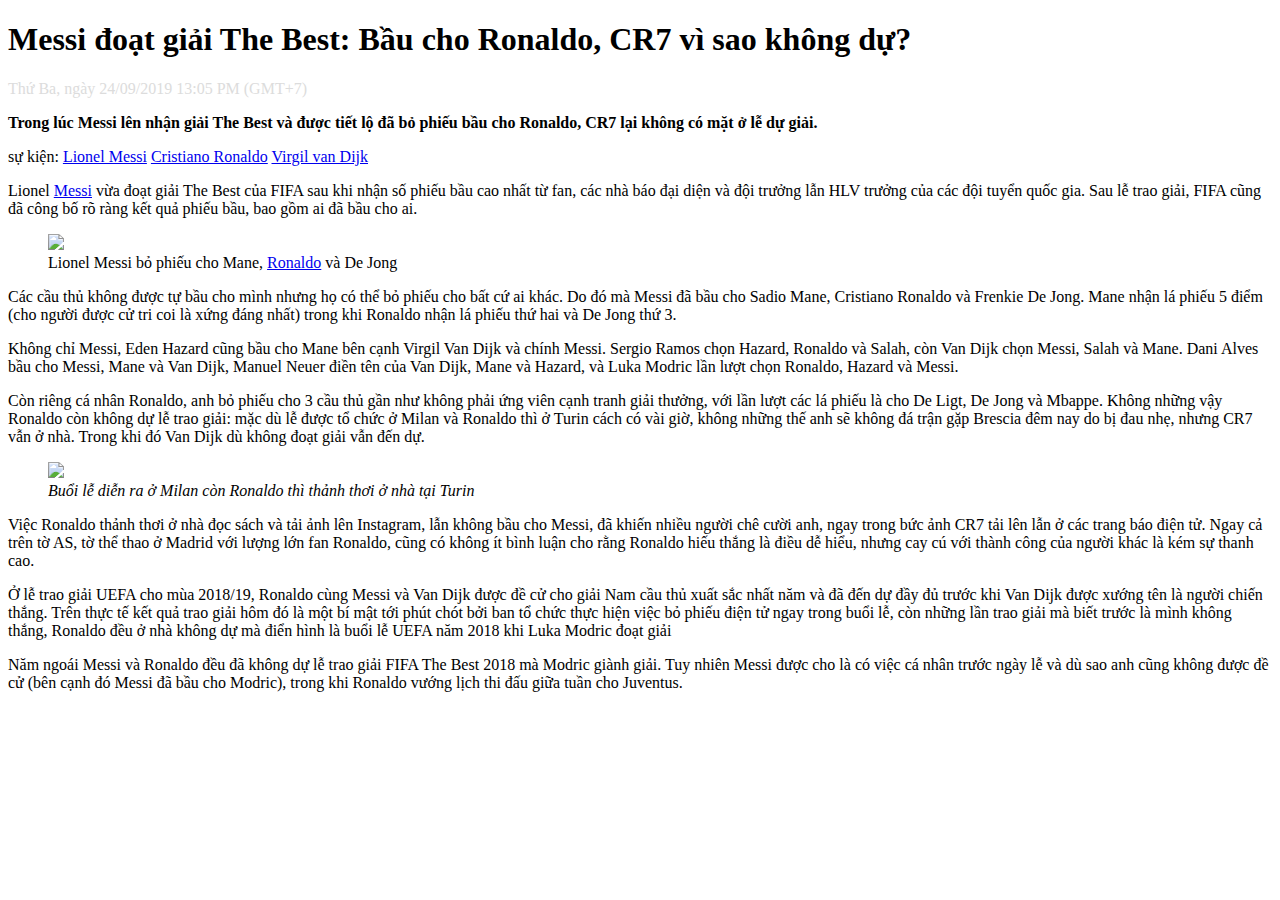
==== BT2.html @ b690d02f "make it better" ====
<!DOCTYPE html>
<html lang="en">
<head>
    <meta charset="UTF-8">
    <title>Messi đoạt giải The Best: Bầu cho Ronaldo, CR7 vì sao không dự?</title>
</head>
<body>
<link href="stylesheet" href="css/BT2.css" type="text/css"/>
<h1>Messi đoạt giải The Best: Bầu cho Ronaldo, CR7 vì sao không dự?</h1>
<p style="color: gainsboro"  >Thứ Ba, ngày 24/09/2019 13:05 PM (GMT+7)<p/>



<p>
    <strong> Trong lúc Messi lên nhận giải The Best và được tiết lộ đã bỏ phiếu bầu cho Ronaldo, CR7 lại không có mặt ở lễ dự giải.
    </strong>
</p>
<p>
    sự kiện: <a href="https://www.24h.com.vn/lionel-messi-c48e4386.html" target="_blank">Lionel Messi</a>
             <a href="https://www.24h.com.vn/cristiano-ronaldo-c48e4384.html" target="_blank">Cristiano Ronaldo</a>
            <a href="https://www.24h.com.vn/virgil-van-dijk-c48e5833.html" target="_blank">Virgil van Dijk</a>
</p>
<p>
    Lionel <a href="https://www.24h.com.vn/lionel-messi-c48e4386.html" target="_blank">Messi</a> vừa đoạt giải The Best của FIFA sau khi nhận số phiếu bầu cao nhất từ fan, các nhà báo đại diện và đội trưởng lẫn HLV trưởng của các đội tuyển quốc gia.
    Sau lễ trao giải, FIFA cũng đã công bố rõ ràng kết quả phiếu bầu, bao gồm ai đã bầu cho ai.
</p>
<figure>
    <img src="https://cdn.24h.com.vn/upload/3-2019/images/2019-09-24/18845290-7496503-image-a-68_1569276030366-660-1569303849-503-width660height638.jpg"/>
    <figcaption> Lionel Messi bỏ phiếu cho Mane, <a href="https://www.24h.com.vn/cristiano-ronaldo-c48e4384.html" target="_blank">Ronaldo</a> và De Jong</figcaption>
</figure>
<p>
    Các cầu thủ không được tự bầu cho mình nhưng họ có thể bỏ phiếu cho bất cứ ai khác. Do đó mà Messi đã bầu cho Sadio Mane, Cristiano Ronaldo và Frenkie De Jong. Mane nhận lá phiếu 5 điểm (cho người được cử tri coi là xứng đáng nhất) trong khi Ronaldo nhận lá phiếu thứ hai và De Jong thứ 3.
</p>
<p>
    Không chỉ Messi, Eden Hazard cũng bầu cho Mane bên cạnh Virgil Van Dijk và chính Messi. Sergio Ramos chọn Hazard, Ronaldo và Salah, còn Van Dijk chọn Messi, Salah và Mane. Dani Alves bầu cho Messi, Mane và Van Dijk, Manuel Neuer điền tên của Van Dijk, Mane và Hazard, và Luka Modric lần lượt chọn Ronaldo, Hazard và Messi.
</p>
<p>
    Còn riêng cá nhân Ronaldo, anh bỏ phiếu cho 3 cầu thủ gần như không phải ứng viên cạnh tranh giải thưởng, với lần lượt các lá phiếu là cho De Ligt, De Jong và Mbappe. Không những vậy Ronaldo còn không dự lễ trao giải: mặc dù lễ được tổ chức ở Milan và Ronaldo thì ở Turin cách có vài giờ, không những thế anh sẽ không đá trận gặp Brescia đêm nay do bị đau nhẹ, nhưng CR7 vẫn ở nhà. Trong khi đó Van Dijk dù không đoạt giải vẫn đến dự.
</p>
<figure>
    <img src="https://cdn.24h.com.vn/upload/3-2019/images/2019-09-24/978897-660-1569303875-530-width660height339.jpg"/>
    <figcaption><i>Buổi lễ diễn ra ở Milan còn Ronaldo thì thảnh thơi ở nhà tại Turin</i></figcaption>
</figure>
<p>Việc Ronaldo thảnh thơi ở nhà đọc sách và tải ảnh lên Instagram, lẫn không bầu cho Messi, đã khiến nhiều người chê cười anh, ngay trong bức ảnh CR7 tải lên lẫn ở các trang báo điện tử. Ngay cả trên tờ AS, tờ thể thao ở Madrid với lượng lớn fan Ronaldo, cũng có không ít bình luận cho rằng Ronaldo hiếu thắng là điều dễ hiểu, nhưng cay cú với thành công của người khác là kém sự thanh cao.</p>
<p>Ở lễ trao giải UEFA cho mùa 2018/19, Ronaldo cùng Messi và Van Dijk được đề cử cho giải Nam cầu thủ xuất sắc nhất năm và đã đến dự đầy đủ trước khi Van Dijk được xướng tên là người chiến thắng. Trên thực tế kết quả trao giải hôm đó là một bí mật tới phút chót bởi ban tổ chức thực hiện việc bỏ phiếu điện tử ngay trong buổi lễ, còn những lần trao giải mà biết trước là mình không thắng, Ronaldo đều ở nhà không dự mà điển hình là buổi lễ UEFA năm 2018 khi Luka Modric đoạt giải</p>
<p>Năm ngoái Messi và Ronaldo đều đã không dự lễ trao giải FIFA The Best 2018 mà Modric giành giải. Tuy nhiên Messi được cho là có việc cá nhân trước ngày lễ và dù sao anh cũng không được đề cử (bên cạnh đó Messi đã bầu cho Modric), trong khi Ronaldo vướng lịch thi đấu giữa tuần cho Juventus.</p>




</body>
</html>
---- css/BT2.css ----

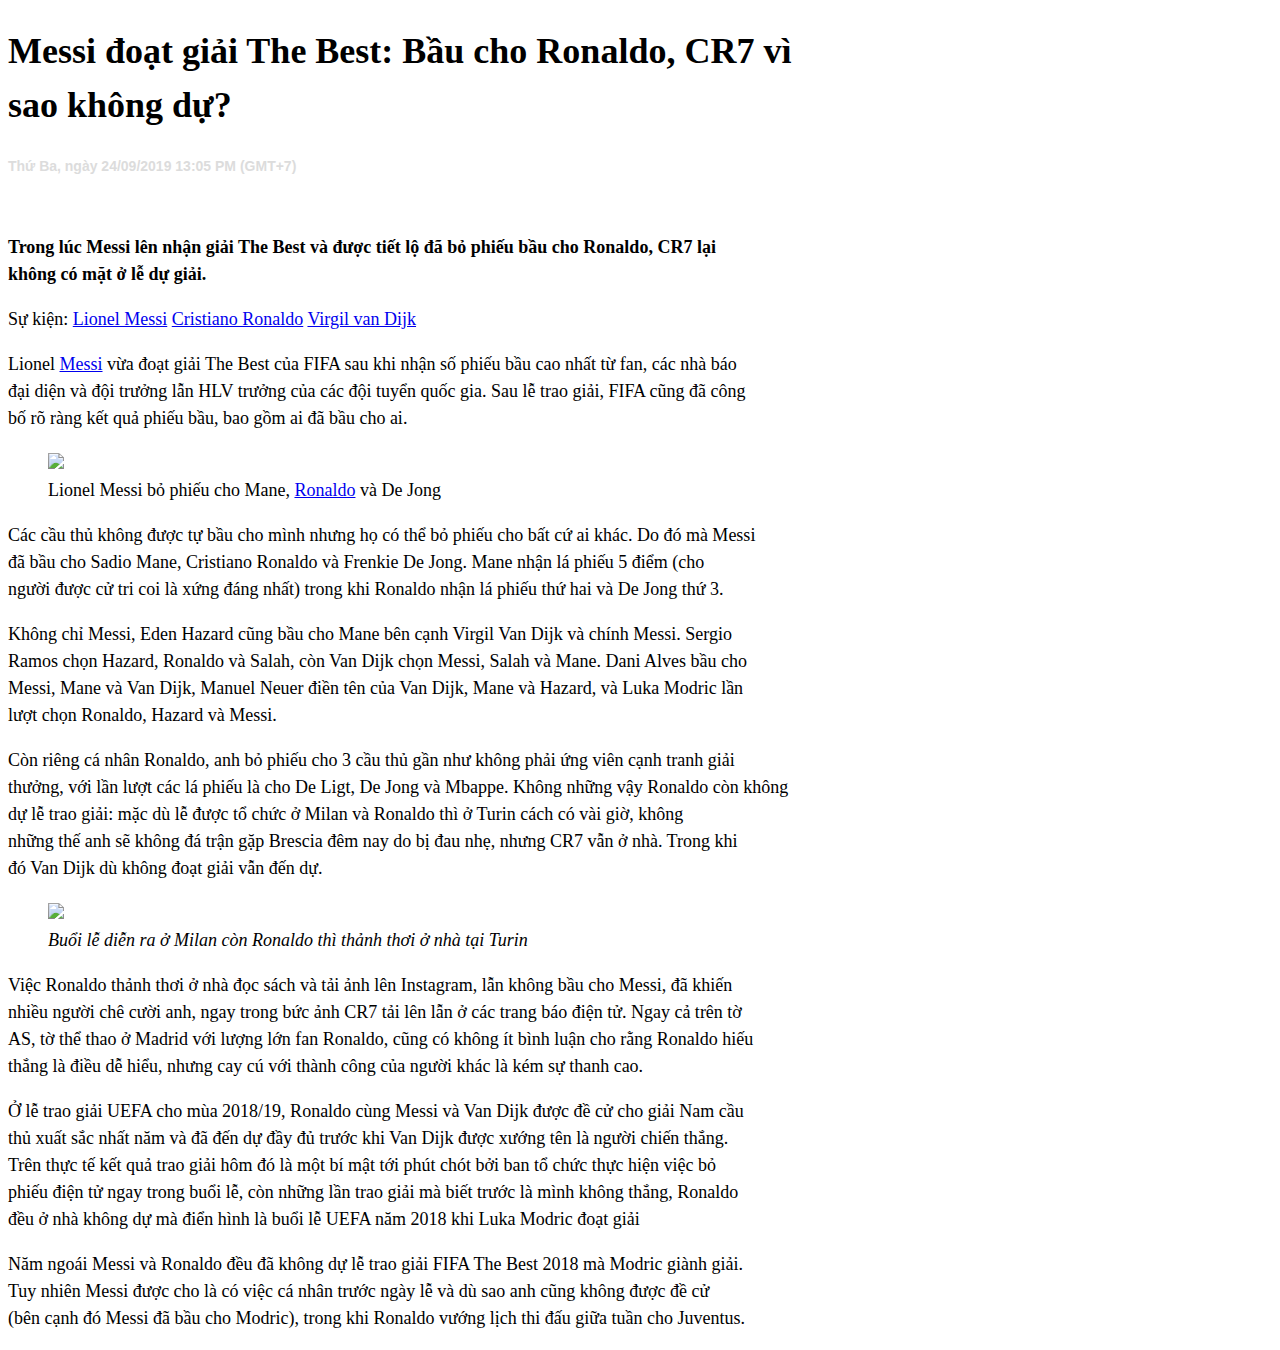
==== commit 5645b60e: "make it better" ====
--- a/BT2.html
+++ b/BT2.html
@@ -5,48 +5,46 @@
     <title>Messi đoạt giải The Best: Bầu cho Ronaldo, CR7 vì sao không dự?</title>
 </head>
 <body>
-<link href="stylesheet" href="css/BT2.css" type="text/css"/>
-<h1>Messi đoạt giải The Best: Bầu cho Ronaldo, CR7 vì sao không dự?</h1>
-<p style="color: gainsboro"  >Thứ Ba, ngày 24/09/2019 13:05 PM (GMT+7)<p/>
+<link rel="stylesheet" href="css/BT2.css" type="text/css"/>
+<h1>Messi đoạt giải The Best: Bầu cho Ronaldo, CR7 vì<br/> sao không dự?</h1>
+<h2> Thứ Ba, ngày 24/09/2019 13:05 PM (GMT+7) </h2>
 
-
-
+    <br/>
 <p>
-    <strong> Trong lúc Messi lên nhận giải The Best và được tiết lộ đã bỏ phiếu bầu cho Ronaldo, CR7 lại không có mặt ở lễ dự giải.
+    <strong> Trong lúc Messi lên nhận giải The Best và được tiết lộ đã bỏ phiếu bầu cho Ronaldo, CR7 lại<br/> không có mặt ở lễ dự giải.
     </strong>
 </p>
 <p>
-    sự kiện: <a href="https://www.24h.com.vn/lionel-messi-c48e4386.html" target="_blank">Lionel Messi</a>
+    Sự kiện: <a href="https://www.24h.com.vn/lionel-messi-c48e4386.html" target="_blank">Lionel Messi</a>
              <a href="https://www.24h.com.vn/cristiano-ronaldo-c48e4384.html" target="_blank">Cristiano Ronaldo</a>
             <a href="https://www.24h.com.vn/virgil-van-dijk-c48e5833.html" target="_blank">Virgil van Dijk</a>
 </p>
 <p>
-    Lionel <a href="https://www.24h.com.vn/lionel-messi-c48e4386.html" target="_blank">Messi</a> vừa đoạt giải The Best của FIFA sau khi nhận số phiếu bầu cao nhất từ fan, các nhà báo đại diện và đội trưởng lẫn HLV trưởng của các đội tuyển quốc gia.
-    Sau lễ trao giải, FIFA cũng đã công bố rõ ràng kết quả phiếu bầu, bao gồm ai đã bầu cho ai.
+    Lionel <a href="https://www.24h.com.vn/lionel-messi-c48e4386.html" target="_blank">Messi</a> vừa đoạt giải The Best của FIFA
+
+    sau khi nhận số phiếu bầu cao nhất từ fan, các nhà báo<br/> đại diện và đội trưởng lẫn HLV trưởng của các đội tuyển quốc gia.
+    Sau lễ trao giải, FIFA cũng đã công<br/> bố rõ ràng kết quả phiếu bầu, bao gồm ai đã bầu cho ai.
 </p>
 <figure>
     <img src="https://cdn.24h.com.vn/upload/3-2019/images/2019-09-24/18845290-7496503-image-a-68_1569276030366-660-1569303849-503-width660height638.jpg"/>
     <figcaption> Lionel Messi bỏ phiếu cho Mane, <a href="https://www.24h.com.vn/cristiano-ronaldo-c48e4384.html" target="_blank">Ronaldo</a> và De Jong</figcaption>
 </figure>
 <p>
-    Các cầu thủ không được tự bầu cho mình nhưng họ có thể bỏ phiếu cho bất cứ ai khác. Do đó mà Messi đã bầu cho Sadio Mane, Cristiano Ronaldo và Frenkie De Jong. Mane nhận lá phiếu 5 điểm (cho người được cử tri coi là xứng đáng nhất) trong khi Ronaldo nhận lá phiếu thứ hai và De Jong thứ 3.
+    Các cầu thủ không được tự bầu cho mình nhưng họ có thể bỏ phiếu cho bất cứ ai khác. Do đó mà Messi<br/> đã bầu cho Sadio Mane, Cristiano Ronaldo và Frenkie De Jong. Mane nhận lá phiếu 5 điểm (cho<br/> người được cử tri coi là xứng đáng nhất) trong khi Ronaldo nhận lá phiếu thứ hai và De Jong thứ 3.<br/>
 </p>
 <p>
-    Không chỉ Messi, Eden Hazard cũng bầu cho Mane bên cạnh Virgil Van Dijk và chính Messi. Sergio Ramos chọn Hazard, Ronaldo và Salah, còn Van Dijk chọn Messi, Salah và Mane. Dani Alves bầu cho Messi, Mane và Van Dijk, Manuel Neuer điền tên của Van Dijk, Mane và Hazard, và Luka Modric lần lượt chọn Ronaldo, Hazard và Messi.
+    Không chỉ Messi, Eden Hazard cũng bầu cho Mane bên cạnh Virgil Van Dijk và chính Messi. Sergio<br/> Ramos chọn Hazard, Ronaldo và Salah, còn Van Dijk chọn Messi, Salah và Mane. Dani Alves bầu cho<br/> Messi, Mane và Van Dijk, Manuel Neuer điền tên của Van Dijk, Mane và Hazard, và Luka Modric lần<br/> lượt chọn Ronaldo, Hazard và Messi.<br/>
 </p>
 <p>
-    Còn riêng cá nhân Ronaldo, anh bỏ phiếu cho 3 cầu thủ gần như không phải ứng viên cạnh tranh giải thưởng, với lần lượt các lá phiếu là cho De Ligt, De Jong và Mbappe. Không những vậy Ronaldo còn không dự lễ trao giải: mặc dù lễ được tổ chức ở Milan và Ronaldo thì ở Turin cách có vài giờ, không những thế anh sẽ không đá trận gặp Brescia đêm nay do bị đau nhẹ, nhưng CR7 vẫn ở nhà. Trong khi đó Van Dijk dù không đoạt giải vẫn đến dự.
+    Còn riêng cá nhân Ronaldo, anh bỏ phiếu cho 3 cầu thủ gần như không phải ứng viên cạnh tranh giải<br/>thưởng, với lần lượt các lá phiếu là cho De Ligt, De Jong và Mbappe. Không những vậy Ronaldo còn không<br/> dự lễ trao giải: mặc dù lễ được tổ chức ở Milan và Ronaldo thì ở Turin cách có vài giờ, không<br/> những thế anh sẽ không đá trận gặp Brescia đêm nay do bị đau nhẹ, nhưng CR7 vẫn ở nhà. Trong khi<br/> đó Van Dijk dù không đoạt giải vẫn đến dự.<br/>
 </p>
 <figure>
     <img src="https://cdn.24h.com.vn/upload/3-2019/images/2019-09-24/978897-660-1569303875-530-width660height339.jpg"/>
     <figcaption><i>Buổi lễ diễn ra ở Milan còn Ronaldo thì thảnh thơi ở nhà tại Turin</i></figcaption>
 </figure>
-<p>Việc Ronaldo thảnh thơi ở nhà đọc sách và tải ảnh lên Instagram, lẫn không bầu cho Messi, đã khiến nhiều người chê cười anh, ngay trong bức ảnh CR7 tải lên lẫn ở các trang báo điện tử. Ngay cả trên tờ AS, tờ thể thao ở Madrid với lượng lớn fan Ronaldo, cũng có không ít bình luận cho rằng Ronaldo hiếu thắng là điều dễ hiểu, nhưng cay cú với thành công của người khác là kém sự thanh cao.</p>
-<p>Ở lễ trao giải UEFA cho mùa 2018/19, Ronaldo cùng Messi và Van Dijk được đề cử cho giải Nam cầu thủ xuất sắc nhất năm và đã đến dự đầy đủ trước khi Van Dijk được xướng tên là người chiến thắng. Trên thực tế kết quả trao giải hôm đó là một bí mật tới phút chót bởi ban tổ chức thực hiện việc bỏ phiếu điện tử ngay trong buổi lễ, còn những lần trao giải mà biết trước là mình không thắng, Ronaldo đều ở nhà không dự mà điển hình là buổi lễ UEFA năm 2018 khi Luka Modric đoạt giải</p>
-<p>Năm ngoái Messi và Ronaldo đều đã không dự lễ trao giải FIFA The Best 2018 mà Modric giành giải. Tuy nhiên Messi được cho là có việc cá nhân trước ngày lễ và dù sao anh cũng không được đề cử (bên cạnh đó Messi đã bầu cho Modric), trong khi Ronaldo vướng lịch thi đấu giữa tuần cho Juventus.</p>
-
-
-
+<p>Việc Ronaldo thảnh thơi ở nhà đọc sách và tải ảnh lên Instagram, lẫn không bầu cho Messi, đã khiến<br/> nhiều người chê cười anh, ngay trong bức ảnh CR7 tải lên lẫn ở các trang báo điện tử. Ngay cả trên tờ<br/> AS, tờ thể thao ở Madrid với lượng lớn fan Ronaldo, cũng có không ít bình luận cho rằng Ronaldo hiếu<br/> thắng là điều dễ hiểu, nhưng cay cú với thành công của người khác là kém sự thanh cao.<br/></p>
+<p>Ở lễ trao giải UEFA cho mùa 2018/19, Ronaldo cùng Messi và Van Dijk được đề cử cho giải Nam cầu<br/> thủ xuất sắc nhất năm và đã đến dự đầy đủ trước khi Van Dijk được xướng tên là người chiến thắng.<br/> Trên thực tế kết quả trao giải hôm đó là một bí mật tới phút chót bởi ban tổ chức thực hiện việc bỏ<br/> phiếu điện tử ngay trong buổi lễ, còn những lần trao giải mà biết trước là mình không thắng, Ronaldo<br/> đều ở nhà không dự mà điển hình là buổi lễ UEFA năm 2018 khi Luka Modric đoạt giải<br/></p>
+<p>Năm ngoái Messi và Ronaldo đều đã không dự lễ trao giải FIFA The Best 2018 mà Modric giành giải.<br/> Tuy nhiên Messi được cho là có việc cá nhân trước ngày lễ và dù sao anh cũng không được đề cử<br/>(bên cạnh đó Messi đã bầu cho Modric), trong khi Ronaldo vướng lịch thi đấu giữa tuần cho Juventus.</p>
 
 </body>
 </html>--- a/css/BT2.css
+++ b/css/BT2.css
@@ -1,3 +1,13 @@
+h2{
+    color: gainsboro;
+    font-size: 14px;
+    font-family: Arial;
+}
+body{
+    text-align: left;
+    font-size: 18px;
+    line-height: 1.5;
+}
 
 
 
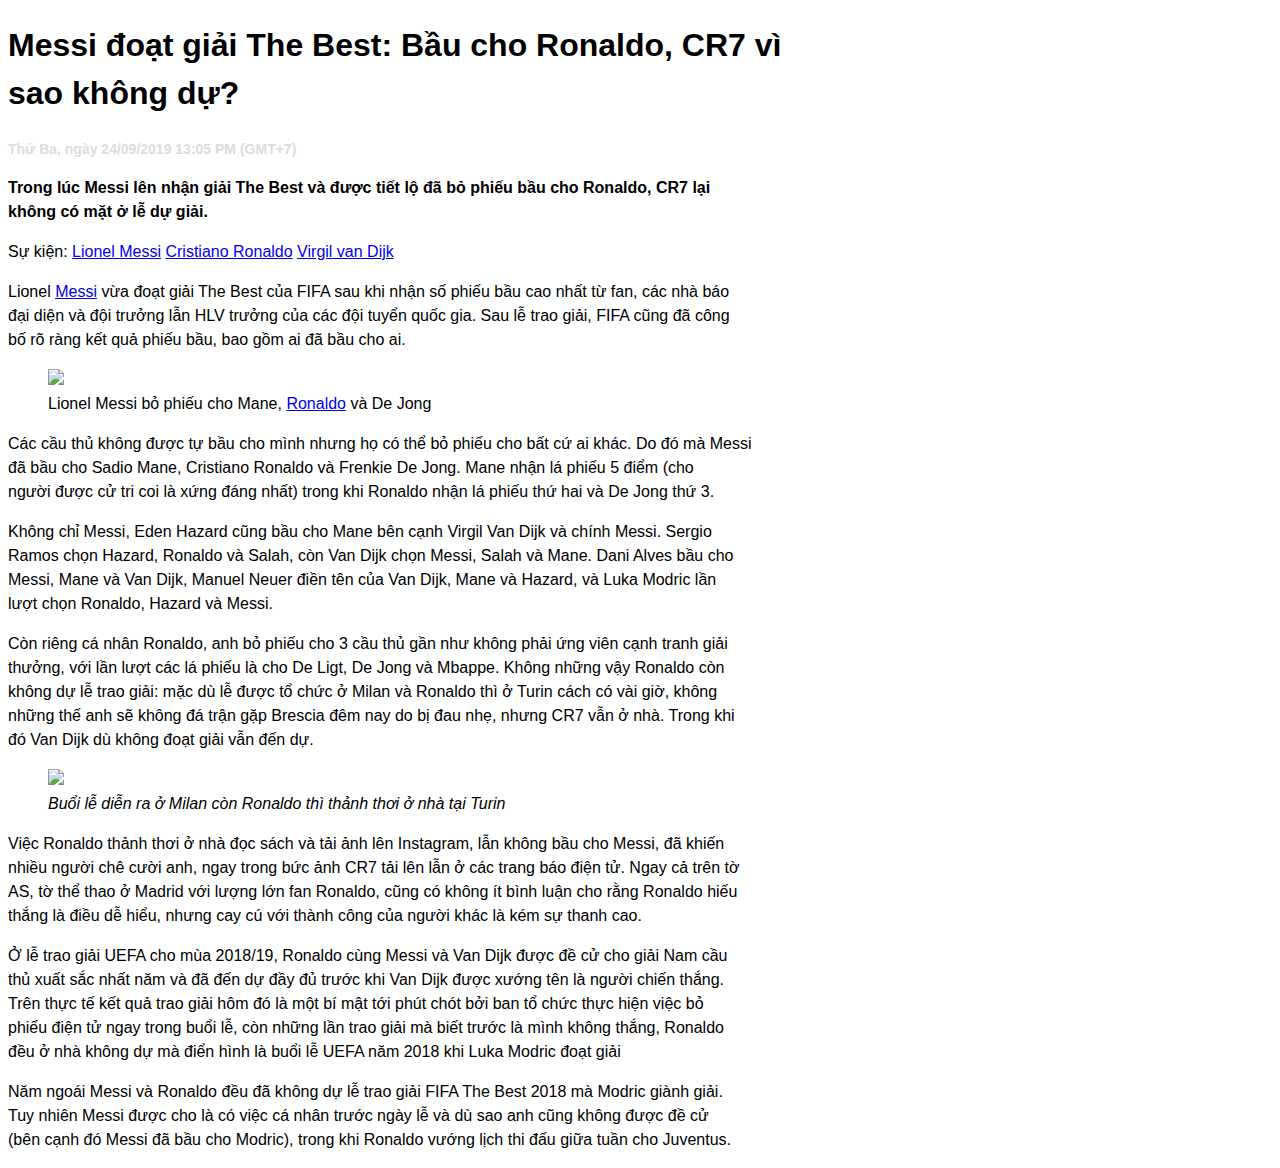
==== commit 9272f428: "make it better" ====
--- a/BT2.html
+++ b/BT2.html
@@ -9,7 +9,6 @@
 <h1>Messi đoạt giải The Best: Bầu cho Ronaldo, CR7 vì<br/> sao không dự?</h1>
 <h2> Thứ Ba, ngày 24/09/2019 13:05 PM (GMT+7) </h2>
 
-    <br/>
 <p>
     <strong> Trong lúc Messi lên nhận giải The Best và được tiết lộ đã bỏ phiếu bầu cho Ronaldo, CR7 lại<br/> không có mặt ở lễ dự giải.
     </strong>
@@ -36,7 +35,7 @@
     Không chỉ Messi, Eden Hazard cũng bầu cho Mane bên cạnh Virgil Van Dijk và chính Messi. Sergio<br/> Ramos chọn Hazard, Ronaldo và Salah, còn Van Dijk chọn Messi, Salah và Mane. Dani Alves bầu cho<br/> Messi, Mane và Van Dijk, Manuel Neuer điền tên của Van Dijk, Mane và Hazard, và Luka Modric lần<br/> lượt chọn Ronaldo, Hazard và Messi.<br/>
 </p>
 <p>
-    Còn riêng cá nhân Ronaldo, anh bỏ phiếu cho 3 cầu thủ gần như không phải ứng viên cạnh tranh giải<br/>thưởng, với lần lượt các lá phiếu là cho De Ligt, De Jong và Mbappe. Không những vậy Ronaldo còn không<br/> dự lễ trao giải: mặc dù lễ được tổ chức ở Milan và Ronaldo thì ở Turin cách có vài giờ, không<br/> những thế anh sẽ không đá trận gặp Brescia đêm nay do bị đau nhẹ, nhưng CR7 vẫn ở nhà. Trong khi<br/> đó Van Dijk dù không đoạt giải vẫn đến dự.<br/>
+    Còn riêng cá nhân Ronaldo, anh bỏ phiếu cho 3 cầu thủ gần như không phải ứng viên cạnh tranh giải<br/>thưởng, với lần lượt các lá phiếu là cho De Ligt, De Jong và Mbappe. Không những vậy Ronaldo còn<br/> không dự lễ trao giải: mặc dù lễ được tổ chức ở Milan và Ronaldo thì ở Turin cách có vài giờ, không<br/> những thế anh sẽ không đá trận gặp Brescia đêm nay do bị đau nhẹ, nhưng CR7 vẫn ở nhà. Trong khi<br/> đó Van Dijk dù không đoạt giải vẫn đến dự.<br/>
 </p>
 <figure>
     <img src="https://cdn.24h.com.vn/upload/3-2019/images/2019-09-24/978897-660-1569303875-530-width660height339.jpg"/>
--- a/css/BT2.css
+++ b/css/BT2.css
@@ -1,13 +1,14 @@
 h2{
     color: gainsboro;
     font-size: 14px;
-    font-family: Arial;
+    font-family: Arial, Helvetica, sans-serif;
 }
 body{
+    font-family: Arial, Helvetica,sans-serif;
     text-align: left;
-    font-size: 18px;
     line-height: 1.5;
 }
 
 
 
+
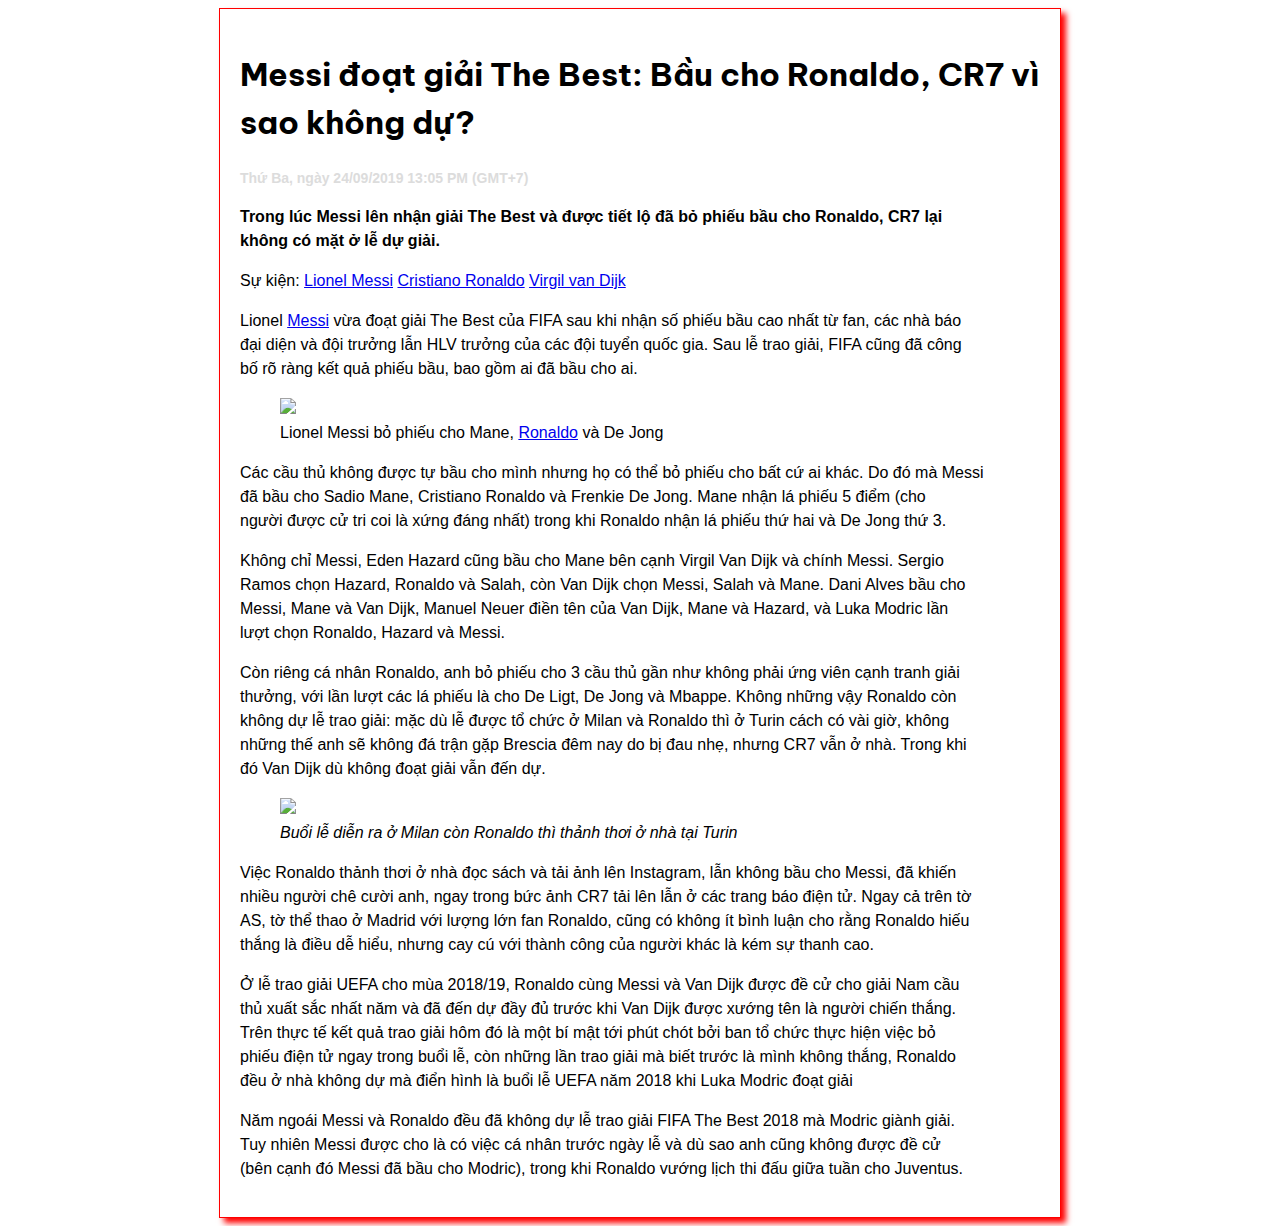
==== commit a618b96b: "make it better" ====
--- a/BT2.html
+++ b/BT2.html
@@ -3,12 +3,14 @@
 <head>
     <meta charset="UTF-8">
     <title>Messi đoạt giải The Best: Bầu cho Ronaldo, CR7 vì sao không dự?</title>
+    <link href="https://fonts.googleapis.com/css?family=Be+Vietnam|Big+Shoulders+Text:300,400,500,600,700&display=swap&subset=latin-ext,vietnamese" rel="stylesheet">
 </head>
 <body>
+<div id="box1">
 <link rel="stylesheet" href="css/BT2.css" type="text/css"/>
 <h1>Messi đoạt giải The Best: Bầu cho Ronaldo, CR7 vì<br/> sao không dự?</h1>
 <h2> Thứ Ba, ngày 24/09/2019 13:05 PM (GMT+7) </h2>
-
+<div>
 <p>
     <strong> Trong lúc Messi lên nhận giải The Best và được tiết lộ đã bỏ phiếu bầu cho Ronaldo, CR7 lại<br/> không có mặt ở lễ dự giải.
     </strong>
@@ -37,6 +39,8 @@
 <p>
     Còn riêng cá nhân Ronaldo, anh bỏ phiếu cho 3 cầu thủ gần như không phải ứng viên cạnh tranh giải<br/>thưởng, với lần lượt các lá phiếu là cho De Ligt, De Jong và Mbappe. Không những vậy Ronaldo còn<br/> không dự lễ trao giải: mặc dù lễ được tổ chức ở Milan và Ronaldo thì ở Turin cách có vài giờ, không<br/> những thế anh sẽ không đá trận gặp Brescia đêm nay do bị đau nhẹ, nhưng CR7 vẫn ở nhà. Trong khi<br/> đó Van Dijk dù không đoạt giải vẫn đến dự.<br/>
 </p>
+</div>
+    <div>
 <figure>
     <img src="https://cdn.24h.com.vn/upload/3-2019/images/2019-09-24/978897-660-1569303875-530-width660height339.jpg"/>
     <figcaption><i>Buổi lễ diễn ra ở Milan còn Ronaldo thì thảnh thơi ở nhà tại Turin</i></figcaption>
@@ -44,6 +48,7 @@
 <p>Việc Ronaldo thảnh thơi ở nhà đọc sách và tải ảnh lên Instagram, lẫn không bầu cho Messi, đã khiến<br/> nhiều người chê cười anh, ngay trong bức ảnh CR7 tải lên lẫn ở các trang báo điện tử. Ngay cả trên tờ<br/> AS, tờ thể thao ở Madrid với lượng lớn fan Ronaldo, cũng có không ít bình luận cho rằng Ronaldo hiếu<br/> thắng là điều dễ hiểu, nhưng cay cú với thành công của người khác là kém sự thanh cao.<br/></p>
 <p>Ở lễ trao giải UEFA cho mùa 2018/19, Ronaldo cùng Messi và Van Dijk được đề cử cho giải Nam cầu<br/> thủ xuất sắc nhất năm và đã đến dự đầy đủ trước khi Van Dijk được xướng tên là người chiến thắng.<br/> Trên thực tế kết quả trao giải hôm đó là một bí mật tới phút chót bởi ban tổ chức thực hiện việc bỏ<br/> phiếu điện tử ngay trong buổi lễ, còn những lần trao giải mà biết trước là mình không thắng, Ronaldo<br/> đều ở nhà không dự mà điển hình là buổi lễ UEFA năm 2018 khi Luka Modric đoạt giải<br/></p>
 <p>Năm ngoái Messi và Ronaldo đều đã không dự lễ trao giải FIFA The Best 2018 mà Modric giành giải.<br/> Tuy nhiên Messi được cho là có việc cá nhân trước ngày lễ và dù sao anh cũng không được đề cử<br/>(bên cạnh đó Messi đã bầu cho Modric), trong khi Ronaldo vướng lịch thi đấu giữa tuần cho Juventus.</p>
-
+    </div>
+    </div>
 </body>
 </html>--- a/css/BT2.css
+++ b/css/BT2.css
@@ -1,4 +1,8 @@
-h2{
+
+ h1{
+     font-family: 'Be Vietnam', sans-serif;
+ }
+ h2{
     color: gainsboro;
     font-size: 14px;
     font-family: Arial, Helvetica, sans-serif;
@@ -8,7 +12,14 @@
     text-align: left;
     line-height: 1.5;
 }
+#box1 {
+    width: 800px;
+    margin-right: auto;
+    margin-left: auto;
+    border: 1px solid red;
+    padding: 20px;
+    box-shadow: 5px 5px 6px red;
+}
 
 
 
-
